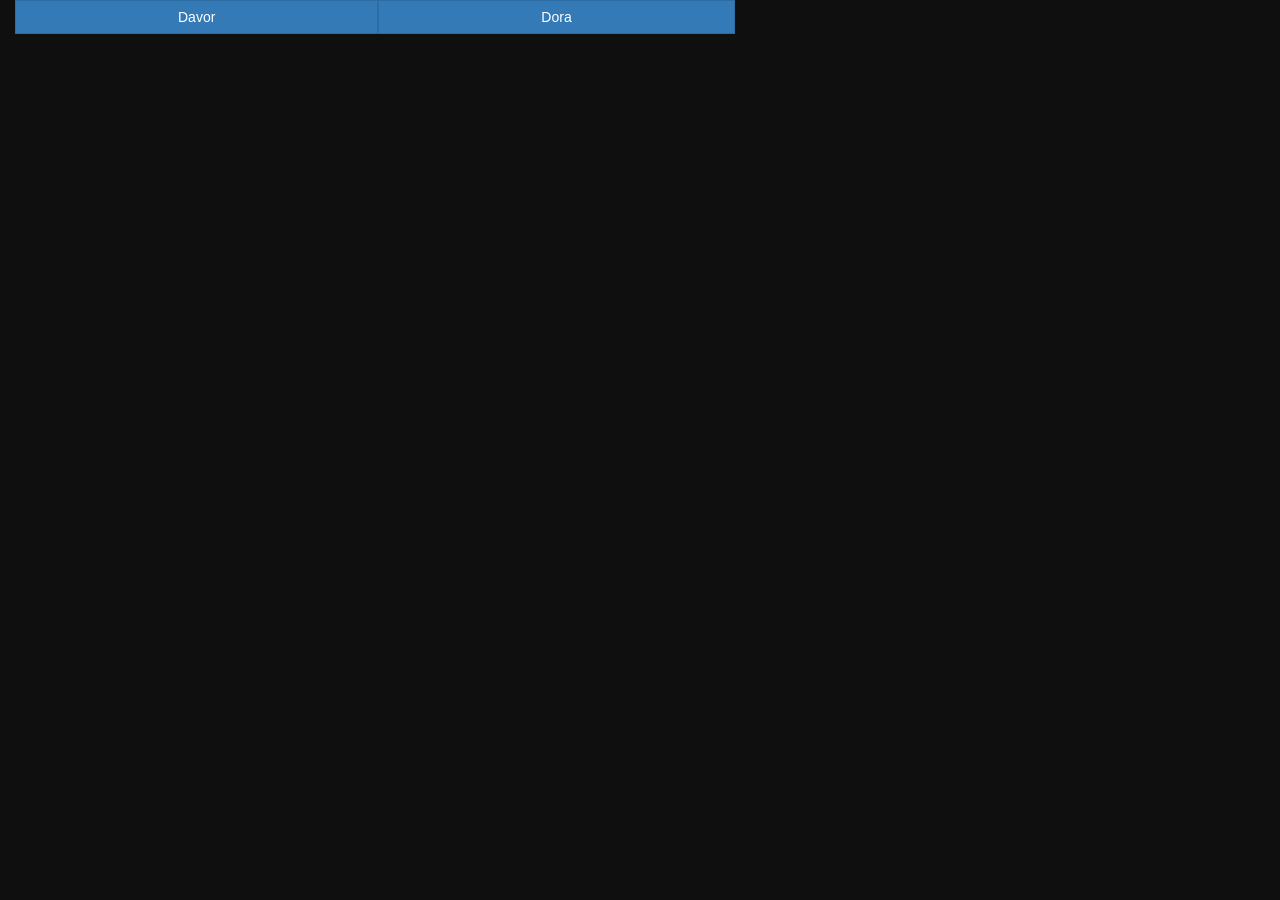
==== index.html @ 9c4010d4 "Create index.html" ====
<!DOCTYPE html>
<html lang="en">
  <head>
    <meta charset="utf-8">
    <meta http-equiv="X-UA-Compatible" content="IE=edge">
    <meta name="viewport" content="width=device-width, initial-scale=1">
    <!-- The above 3 meta tags *must* come first in the head; any other head content must come *after* these tags -->
    <title>OBITELJSKI KAMP 2017</title>

    <!-- Bootstrap -->
<!-- Latest compiled and minified CSS -->
<link rel="stylesheet" href="https://maxcdn.bootstrapcdn.com/bootstrap/3.3.5/css/bootstrap.min.css" integrity="sha512-dTfge/zgoMYpP7QbHy4gWMEGsbsdZeCXz7irItjcC3sPUFtf0kuFbDz/ixG7ArTxmDjLXDmezHubeNikyKGVyQ==" crossorigin="anonymous">

    <!-- HTML5 shim and Respond.js for IE8 support of HTML5 elements and media queries -->
    <!-- WARNING: Respond.js doesn't work if you view the page via file:// -->
    <!--[if lt IE 9]>
      <script src="https://oss.maxcdn.com/html5shiv/3.7.2/html5shiv.min.js"></script>
      <script src="https://oss.maxcdn.com/respond/1.4.2/respond.min.js"></script>
    <![endif]-->

    <style>
body {
    background-color: #0f0f0f;
    color: white;
}
.btn {
    width: 100%;
    border-radius: 0px;
}
iframe {
    margin: 0px !important;
    padding: 0px !important;
    border: 0px !important;
}
.col-md-4 {
    padding: 1px;
    margin: 0px;
}

    </style>
  </head>
  <body>


<div class="container-fluid">
</div>

    <!-- jQuery (necessary for Bootstrap's JavaScript plugins) -->
    <script src="https://ajax.googleapis.com/ajax/libs/jquery/1.11.3/jquery.min.js"></script>

<script>
    var sites = [
     { name: 'Davor',   url: 'http://obiteljskikamp.herokuapp.com' },
     { name: 'Dora',   url: 'http://dorans.herokuapp.com' }
    ];

    var columns = 2;   
    var $placeholder = $('.container-fluid');
    var html = "<table>";
    for (var i = 0; i < sites.length ; i++) {
      if (i % columns == 0) 
        html += '<tr>';
      html += '<td>';
      html += '<div>';
            html += '<button type="button" onclick="window.open(\'' + sites[i].url + '\')" class="btn btn-primary">' + sites[i].name + '</button>';
            html += '<iframe src="' + sites[i].url + '" width="100%" height="500px" scrolling="no"></iframe>';
          html += '</div>';
          html += '</td>';
      if ((i+1) % columns == 0 || i == sites.length - 1) 
        html += '</tr>';
    }
    html += '</table>';
    $placeholder.append(html);
</script>


    <!-- Include all compiled plugins (below), or include individual files as needed -->
  </body>
</html>
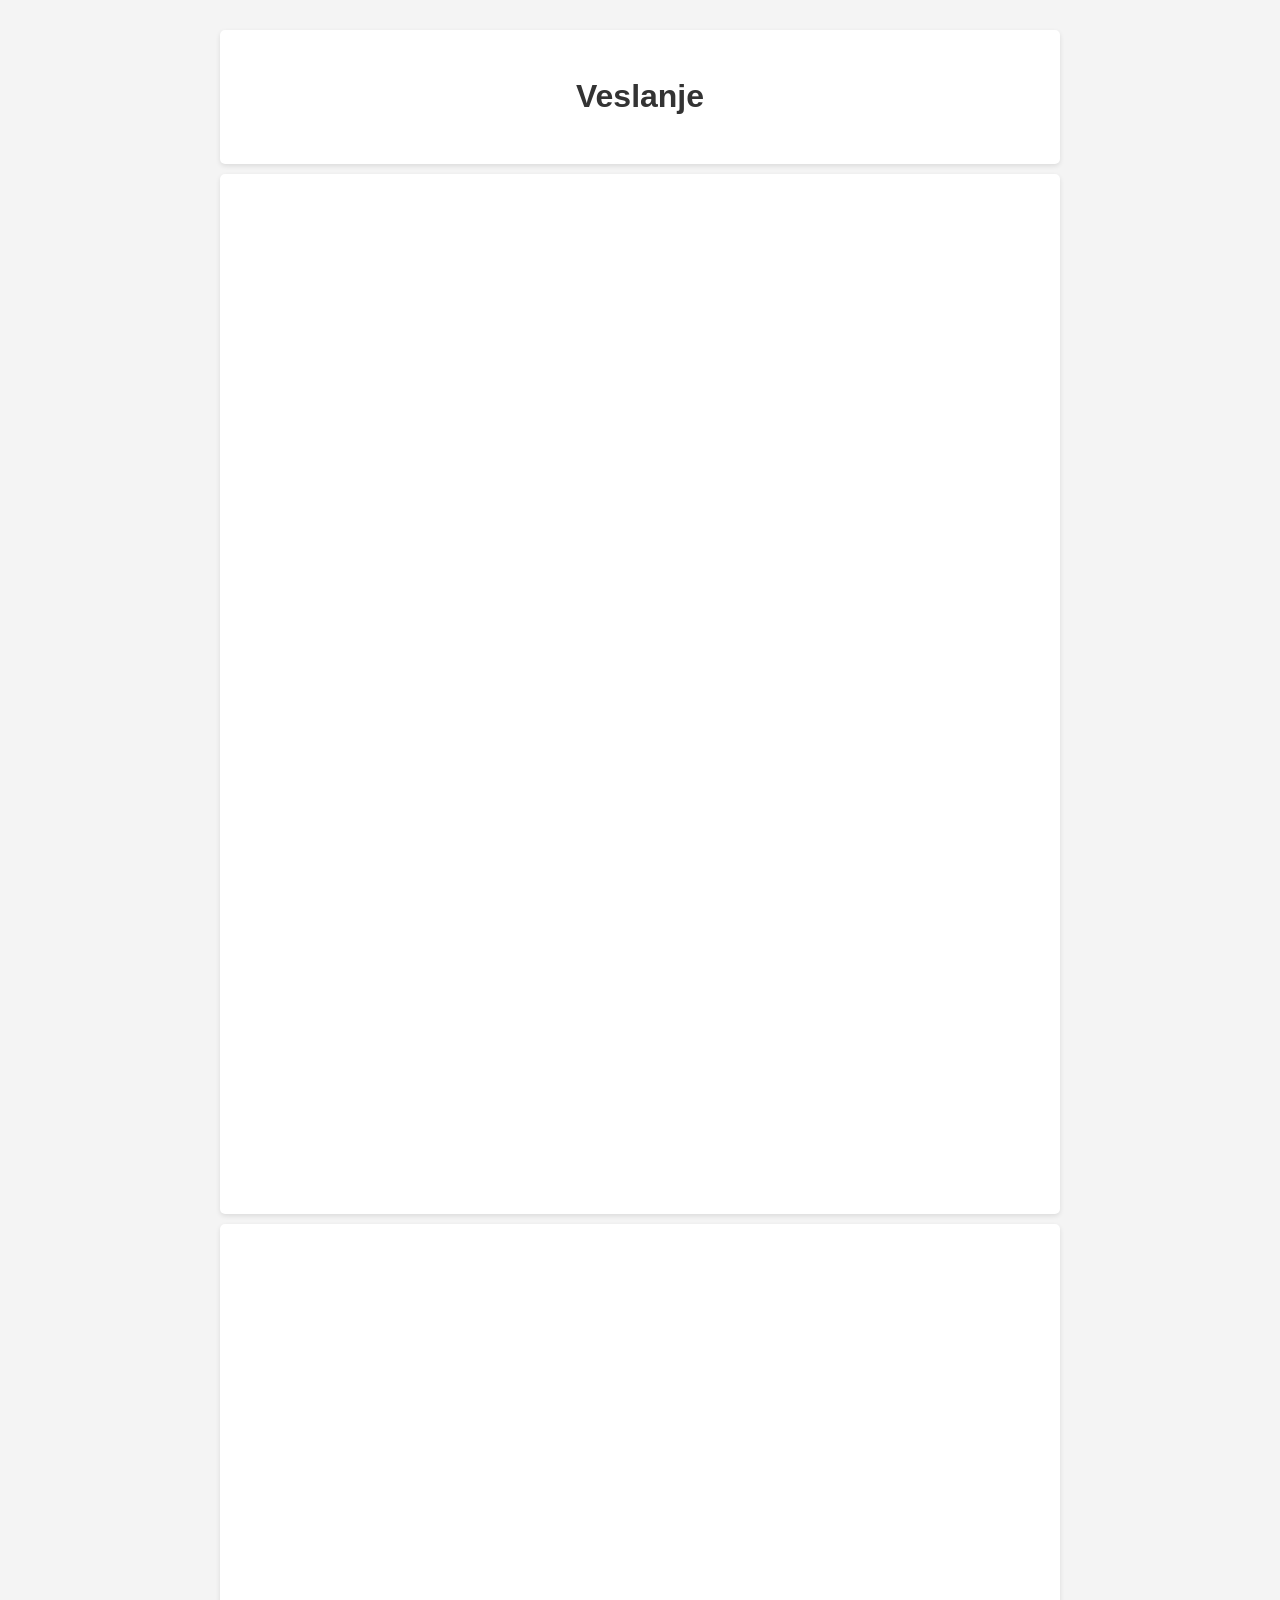
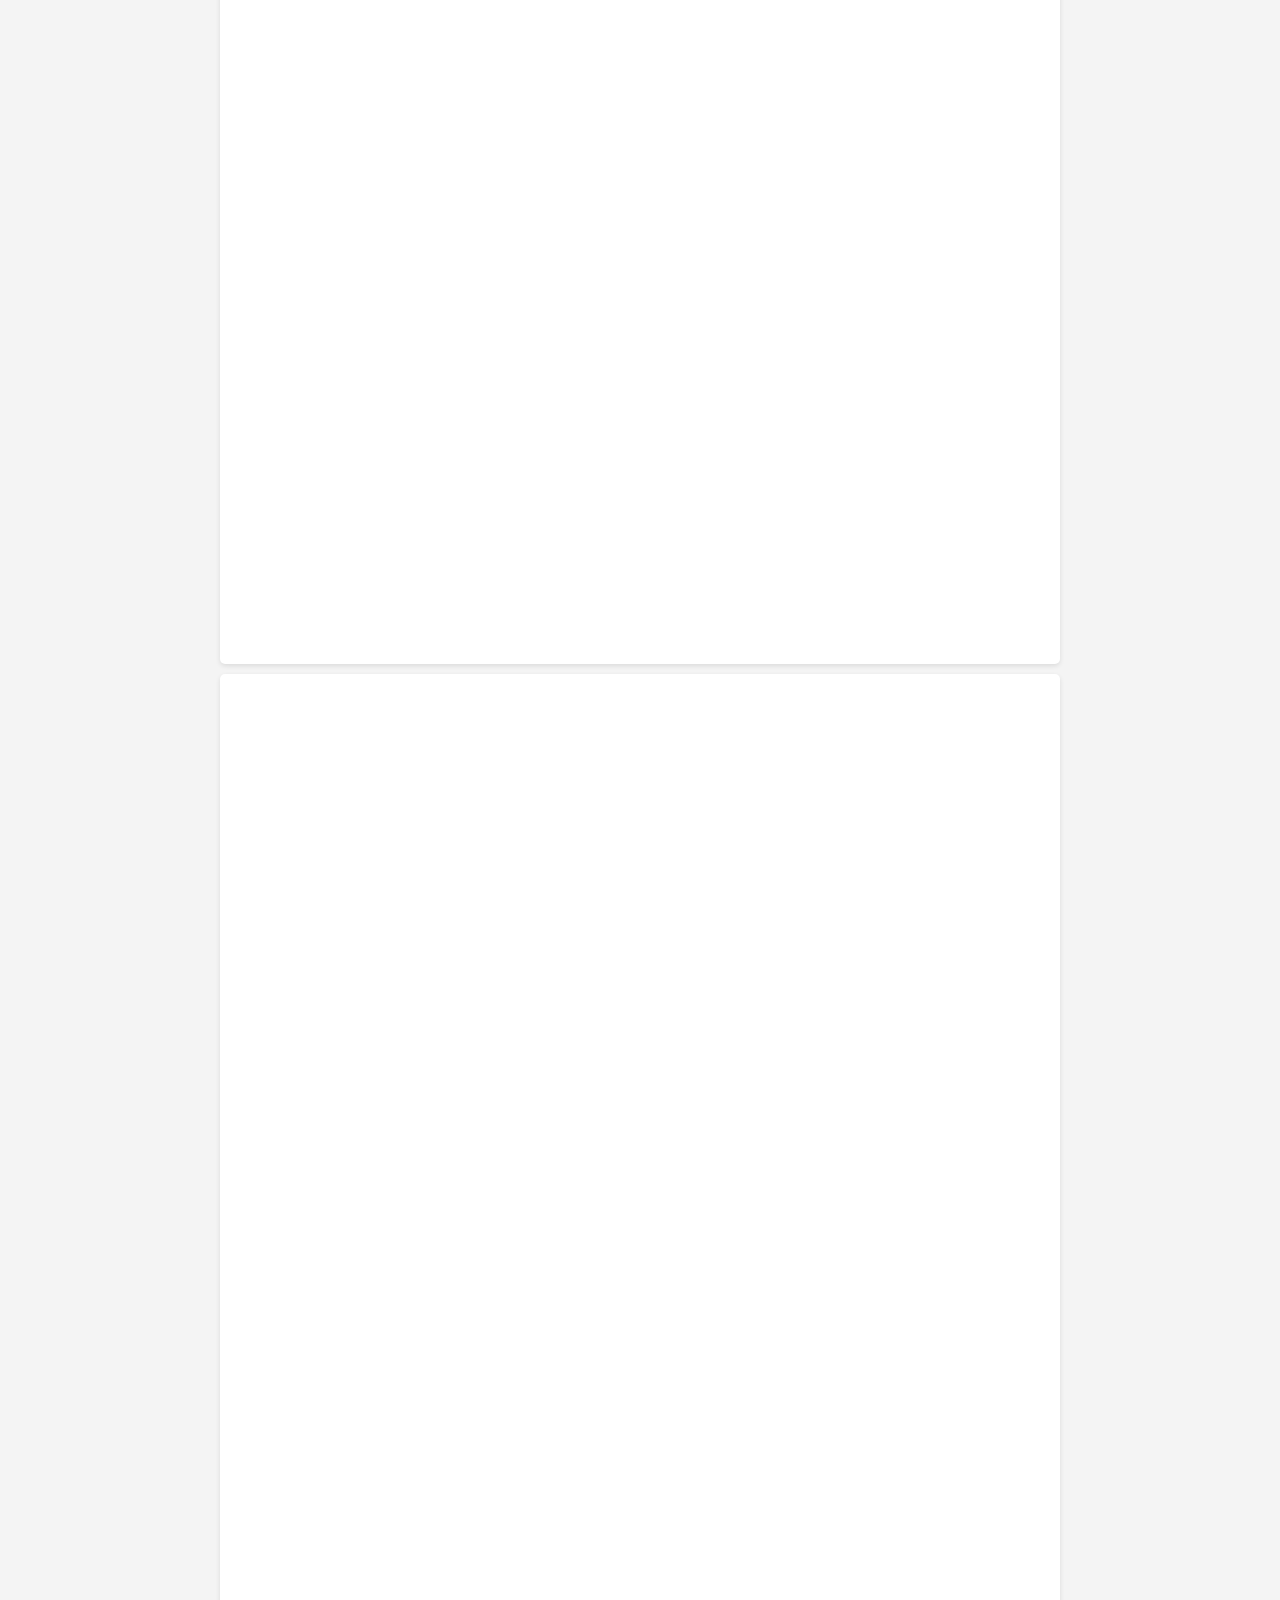
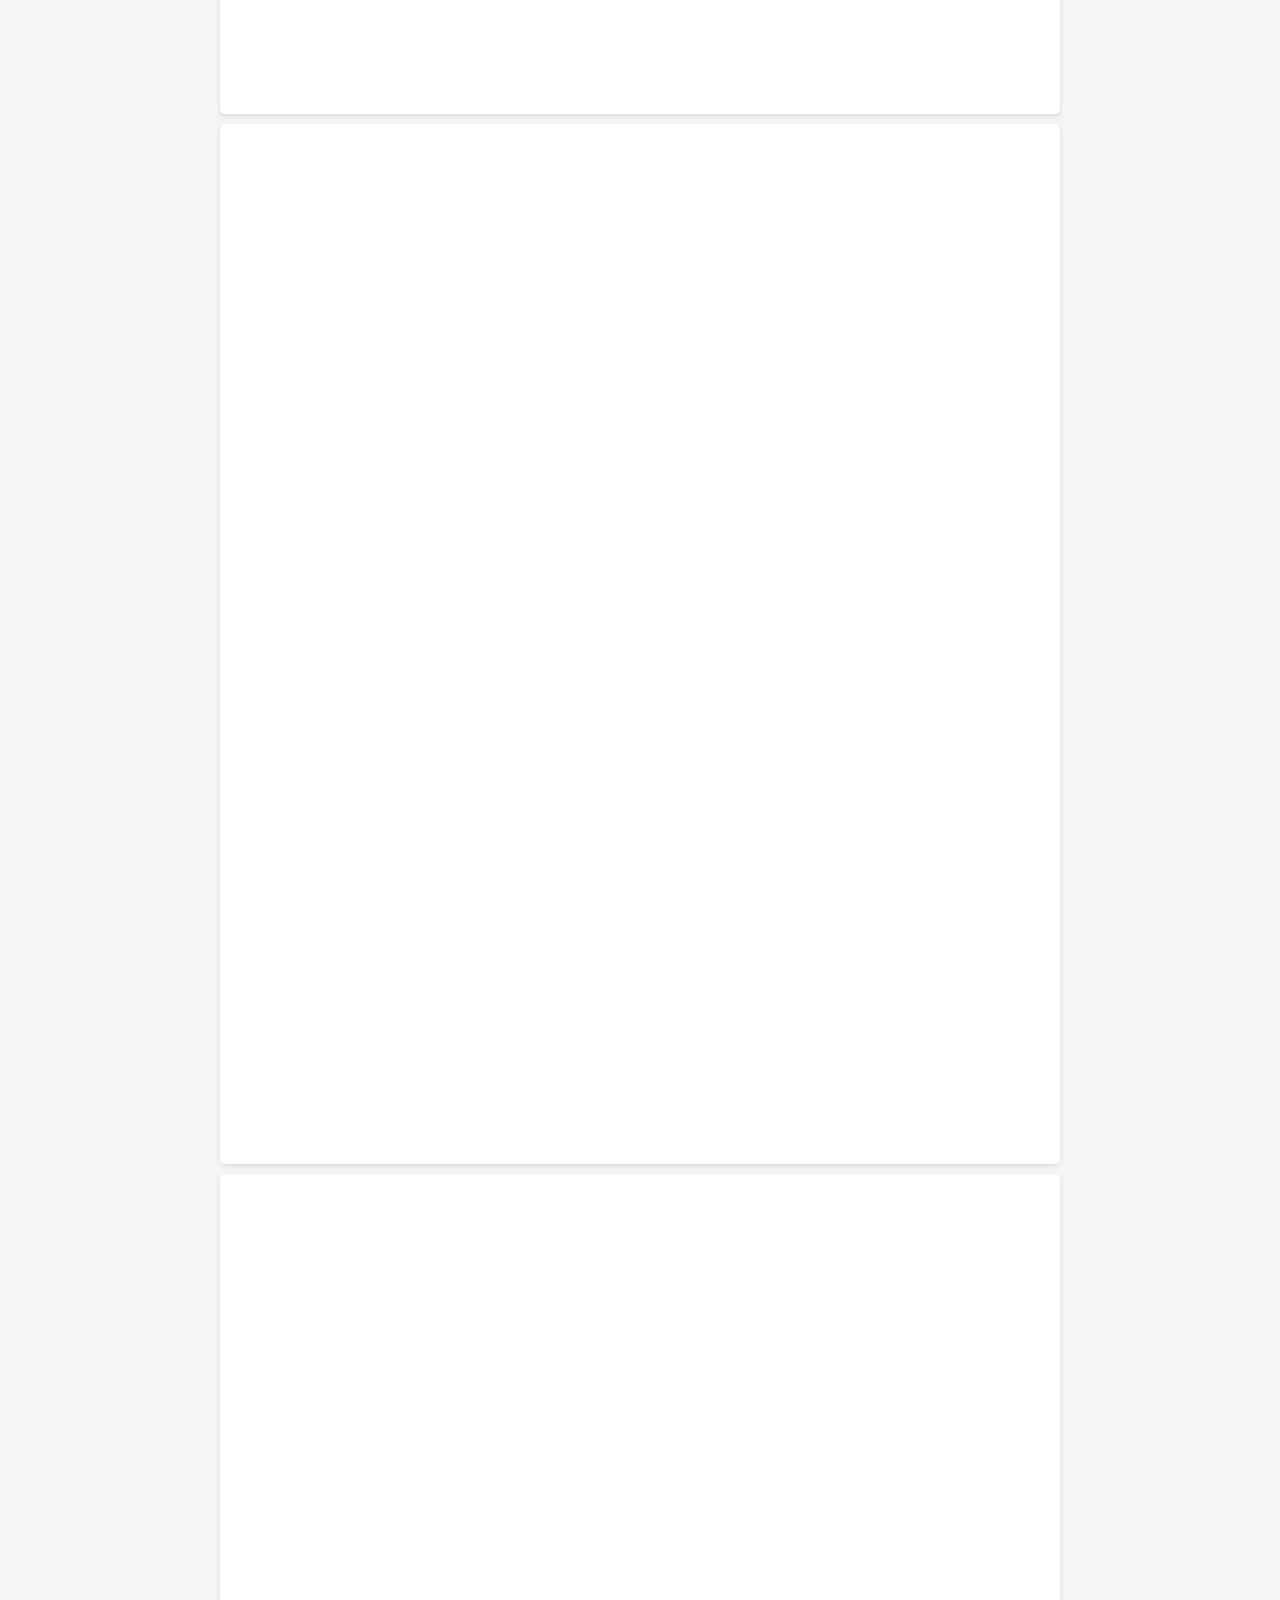
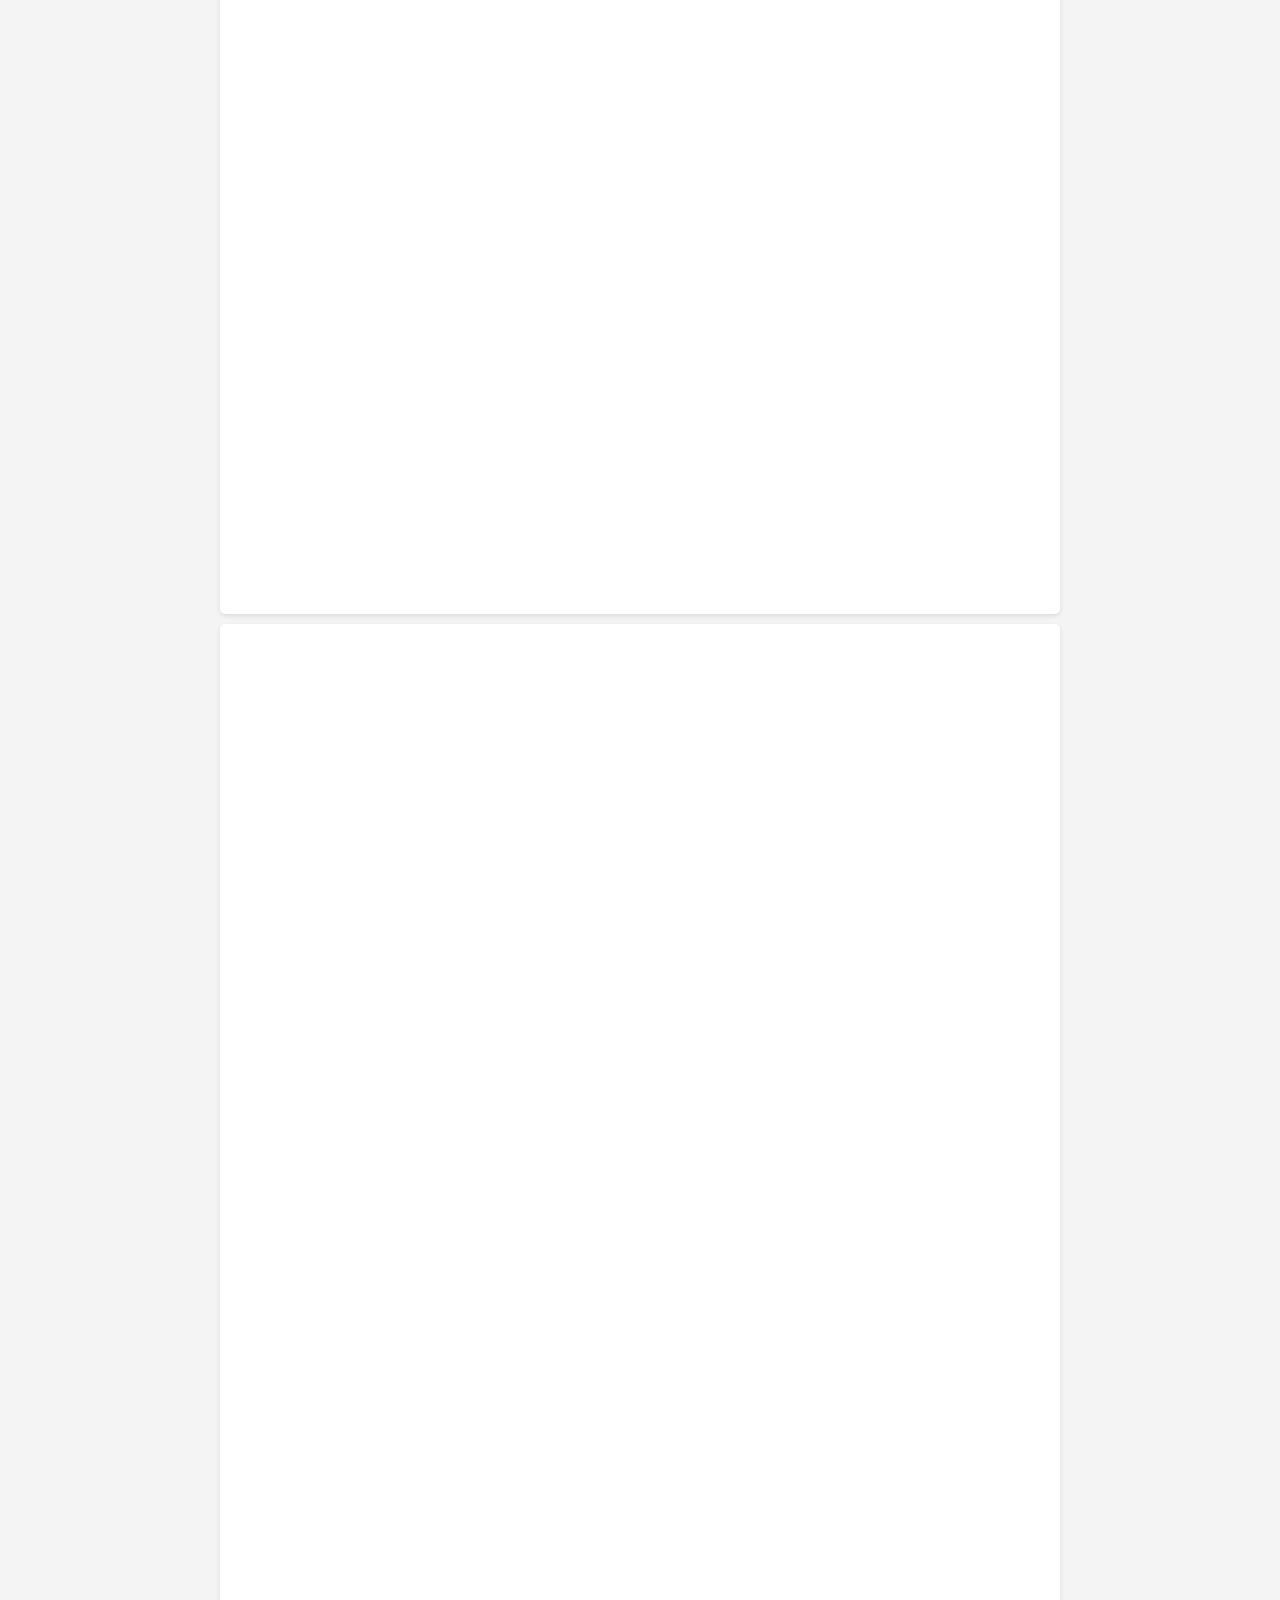
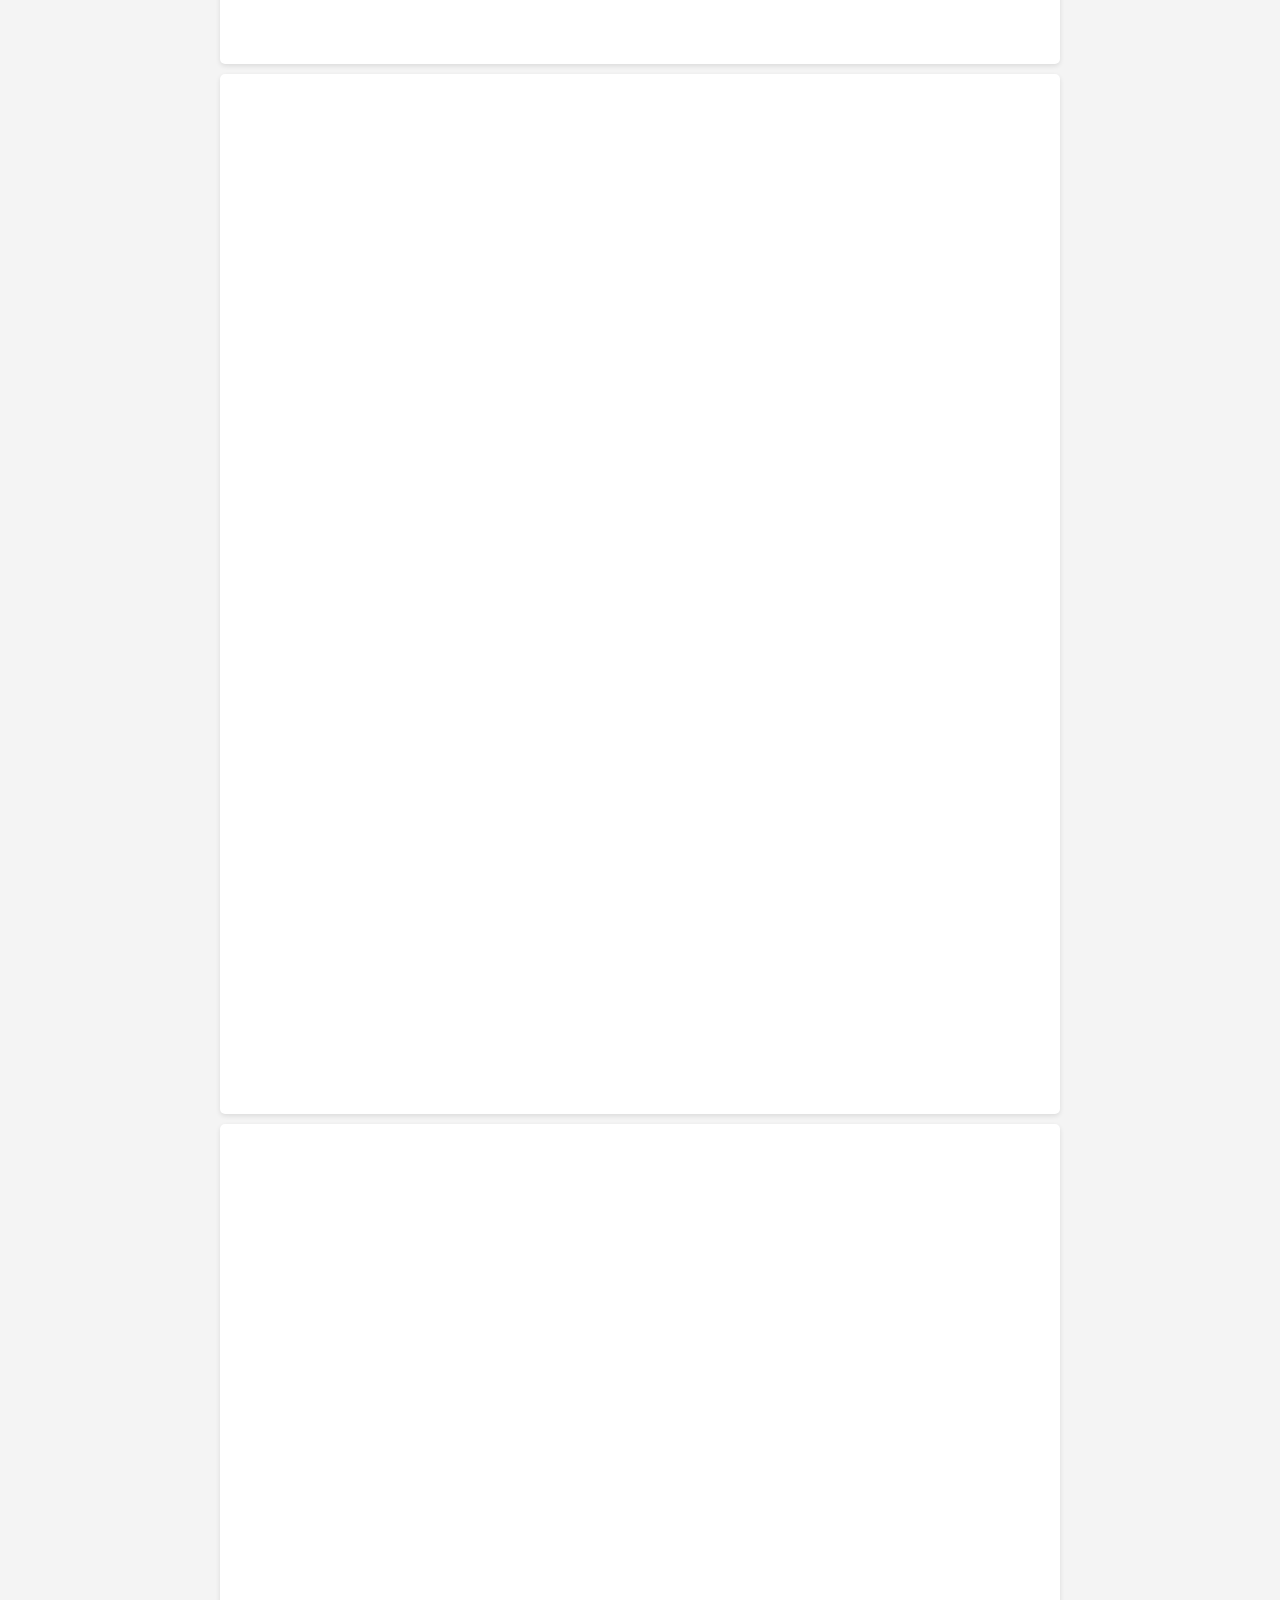
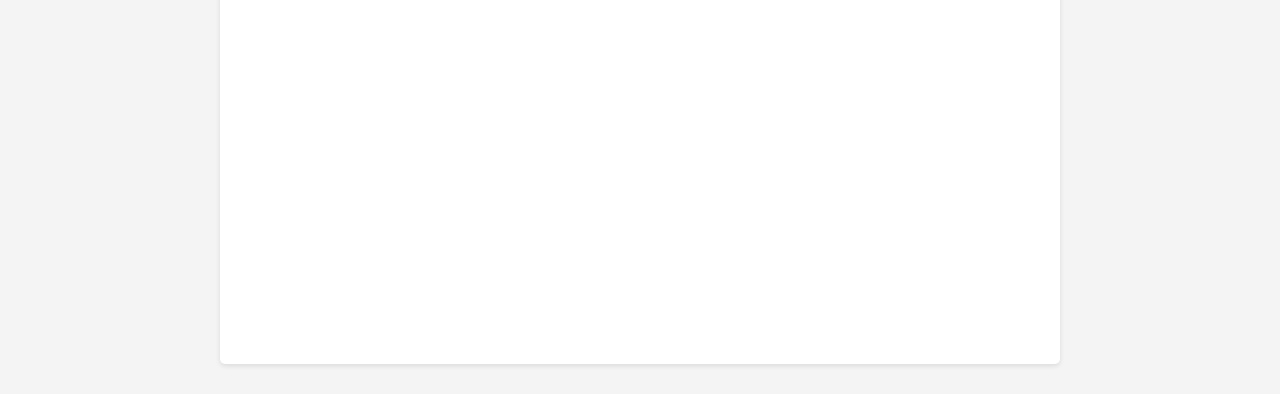
==== commit 110dc254: "Add files via upload" ====
--- a/index.html
+++ b/index.html
@@ -1,79 +1,67 @@
-<!DOCTYPE html>
-<html lang="en">
-  <head>
-    <meta charset="utf-8">
-    <meta http-equiv="X-UA-Compatible" content="IE=edge">
-    <meta name="viewport" content="width=device-width, initial-scale=1">
-    <!-- The above 3 meta tags *must* come first in the head; any other head content must come *after* these tags -->
-    <title>OBITELJSKI KAMP 2017</title>
-
-    <!-- Bootstrap -->
-<!-- Latest compiled and minified CSS -->
-<link rel="stylesheet" href="https://maxcdn.bootstrapcdn.com/bootstrap/3.3.5/css/bootstrap.min.css" integrity="sha512-dTfge/zgoMYpP7QbHy4gWMEGsbsdZeCXz7irItjcC3sPUFtf0kuFbDz/ixG7ArTxmDjLXDmezHubeNikyKGVyQ==" crossorigin="anonymous">
-
-    <!-- HTML5 shim and Respond.js for IE8 support of HTML5 elements and media queries -->
-    <!-- WARNING: Respond.js doesn't work if you view the page via file:// -->
-    <!--[if lt IE 9]>
-      <script src="https://oss.maxcdn.com/html5shiv/3.7.2/html5shiv.min.js"></script>
-      <script src="https://oss.maxcdn.com/respond/1.4.2/respond.min.js"></script>
-    <![endif]-->
-
-    <style>
-body {
-    background-color: #0f0f0f;
-    color: white;
-}
-.btn {
-    width: 100%;
-    border-radius: 0px;
-}
-iframe {
-    margin: 0px !important;
-    padding: 0px !important;
-    border: 0px !important;
-}
-.col-md-4 {
-    padding: 1px;
-    margin: 0px;
-}
-
-    </style>
-  </head>
-  <body>
-
-
-<div class="container-fluid">
-</div>
-
-    <!-- jQuery (necessary for Bootstrap's JavaScript plugins) -->
-    <script src="https://ajax.googleapis.com/ajax/libs/jquery/1.11.3/jquery.min.js"></script>
-
-<script>
-    var sites = [
-     { name: 'Davor',   url: 'http://obiteljskikamp.herokuapp.com' },
-     { name: 'Dora',   url: 'http://dorans.herokuapp.com' }
-    ];
-
-    var columns = 2;   
-    var $placeholder = $('.container-fluid');
-    var html = "<table>";
-    for (var i = 0; i < sites.length ; i++) {
-      if (i % columns == 0) 
-        html += '<tr>';
-      html += '<td>';
-      html += '<div>';
-            html += '<button type="button" onclick="window.open(\'' + sites[i].url + '\')" class="btn btn-primary">' + sites[i].name + '</button>';
-            html += '<iframe src="' + sites[i].url + '" width="100%" height="500px" scrolling="no"></iframe>';
-          html += '</div>';
-          html += '</td>';
-      if ((i+1) % columns == 0 || i == sites.length - 1) 
-        html += '</tr>';
-    }
-    html += '</table>';
-    $placeholder.append(html);
-</script>
-
-
-    <!-- Include all compiled plugins (below), or include individual files as needed -->
-  </body>
-</html>
+<!DOCTYPE html>
+<html lang="en">
+<head>
+    <meta charset="UTF-8">
+    <meta name="viewport" content="width=device-width, initial-scale=1.0">
+    <title>My Website</title>
+    <style>
+        body {
+            font-family: Arial, sans-serif;
+            line-height: 1.6;
+            margin: 0;
+            padding: 20px;
+            background-color: #f4f4f4;
+        }
+        .container {
+            max-width: 800px;
+            margin: 10px auto;
+            background-color: white;
+            padding: 20px;
+            border-radius: 5px;
+            box-shadow: 0 2px 5px rgba(0,0,0,0.1);
+            display: flex;
+            justify-content: center;
+        }
+        h1 {
+            color: #333;
+        }
+    </style>
+</head>
+<body>
+    <div class="container">
+        <h1>Veslanje</h1>
+    </div>
+    <div class="container">
+        <!-- VKZGB -->
+        <iframe src="https://www.facebook.com/plugins/page.php?href=https%3A%2F%2Fwww.facebook.com%2FVKZGB&tabs=timeline&width=500&height=1000&small_header=true&adapt_container_width=true&hide_cover=true&show_facepile=true&appId" width="500" height="1000" style="border:none;overflow:hidden" scrolling="no" frameborder="0" allowfullscreen="true" allow="autoplay; clipboard-write; encrypted-media; picture-in-picture; web-share"></iframe>
+    </div>
+    <div class="container">
+    <!-- Karlovac -->
+    <iframe src="https://www.facebook.com/plugins/page.php?href=https%3A%2F%2Fwww.facebook.com%2FVKKarlovac&tabs=timeline&width=500&height=1000&small_header=true&adapt_container_width=true&hide_cover=true&show_facepile=true&appId" width="500" height="1000" style="border:none;overflow:hidden" scrolling="no" frameborder="0" allowfullscreen="true" allow="autoplay; clipboard-write; encrypted-media; picture-in-picture; web-share"></iframe>
+    </div>
+    <div class="container">
+    <!-- Istra -->
+    <iframe src="https://www.facebook.com/plugins/page.php?href=https%3A%2F%2Fwww.facebook.com%2Fvkistra%2F&tabs=timeline&width=500&height=1000&small_header=true&adapt_container_width=true&hide_cover=true&show_facepile=true&appId" width="500" height="1000" style="border:none;overflow:hidden" scrolling="no" frameborder="0" allowfullscreen="true" allow="autoplay; clipboard-write; encrypted-media; picture-in-picture; web-share"></iframe>
+    </div>
+    <div class="container">
+    <!-- Jadran -->
+    <iframe src="https://www.facebook.com/plugins/page.php?href=https%3A%2F%2Fwww.facebook.com%2Fvkjadranri%2F&tabs=timeline&width=500&height=1000&small_header=true&adapt_container_width=true&hide_cover=true&show_facepile=true&appId" width="500" height="1000" style="border:none;overflow:hidden" scrolling="no" frameborder="0" allowfullscreen="true" allow="autoplay; clipboard-write; encrypted-media; picture-in-picture; web-share"></iframe>
+    </div>
+    <div class="container">
+    <!-- Iktus -->
+    <iframe src="https://www.facebook.com/plugins/page.php?href=https%3A%2F%2Fwww.facebook.com%2Fiktusosijek%2F&tabs=timeline&width=500&height=1000&small_header=true&adapt_container_width=true&hide_cover=true&show_facepile=true&appId" width="500" height="1000" style="border:none;overflow:hidden" scrolling="no" frameborder="0" allowfullscreen="true" allow="autoplay; clipboard-write; encrypted-media; picture-in-picture; web-share"></iframe>
+    </div>
+    <div class="container">
+    <!-- Mornar -->
+    <iframe src="https://www.facebook.com/plugins/page.php?href=https%3A%2F%2Fwww.facebook.com%2Fhvkmornar%2F&tabs=timeline&width=500&height=1000&small_header=true&adapt_container_width=true&hide_cover=true&show_facepile=true&appId" width="500" height="1000" style="border:none;overflow:hidden" scrolling="no" frameborder="0" allowfullscreen="true" allow="autoplay; clipboard-write; encrypted-media; picture-in-picture; web-share"></iframe>
+    </div>
+    <div class="container">
+    <!-- HVS -->
+    <iframe src="https://www.facebook.com/plugins/page.php?href=https%3A%2F%2Fwww.facebook.com%2FHrvatskiveslackisavez%2F&tabs=timeline&width=500&height=1000&small_header=true&adapt_container_width=true&hide_cover=true&show_facepile=true&appId" width="500" height="1000" style="border:none;overflow:hidden" scrolling="no" frameborder="0" allowfullscreen="true" allow="autoplay; clipboard-write; encrypted-media; picture-in-picture; web-share"></iframe>
+    </div>
+    <div class="container">
+        <!-- Embedded PDF Calendar -->
+        <iframe src="https://cdn.prod.website-files.com/6889b4db4bd074608ba06b54/6968f2a64717e55147de49fa_44699cfedc5bad3c052905b165148a25_Kalendar%20natjecanja%20HVS-a%20za%202026%20%281%29.pdf" width="100%" height="800" style="border:none;"></iframe>
+    </div>
+</body>
+</html>
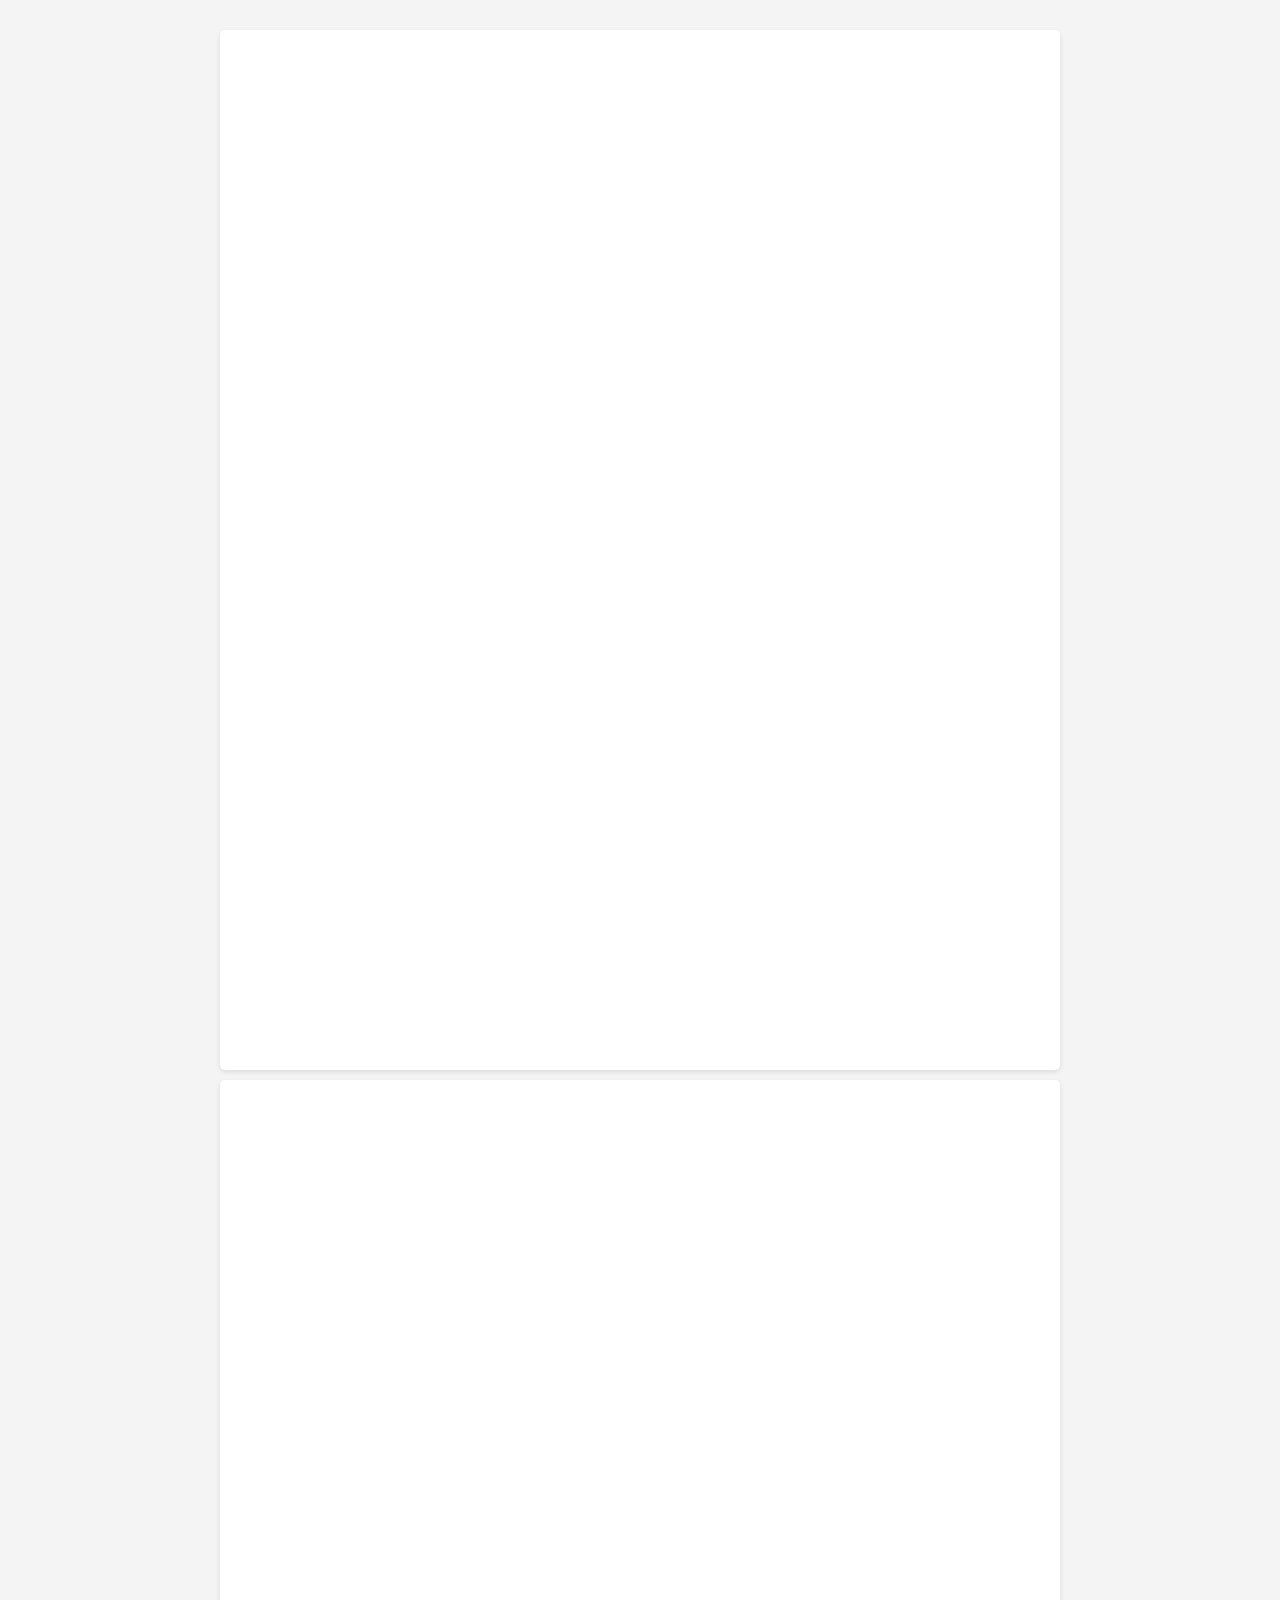
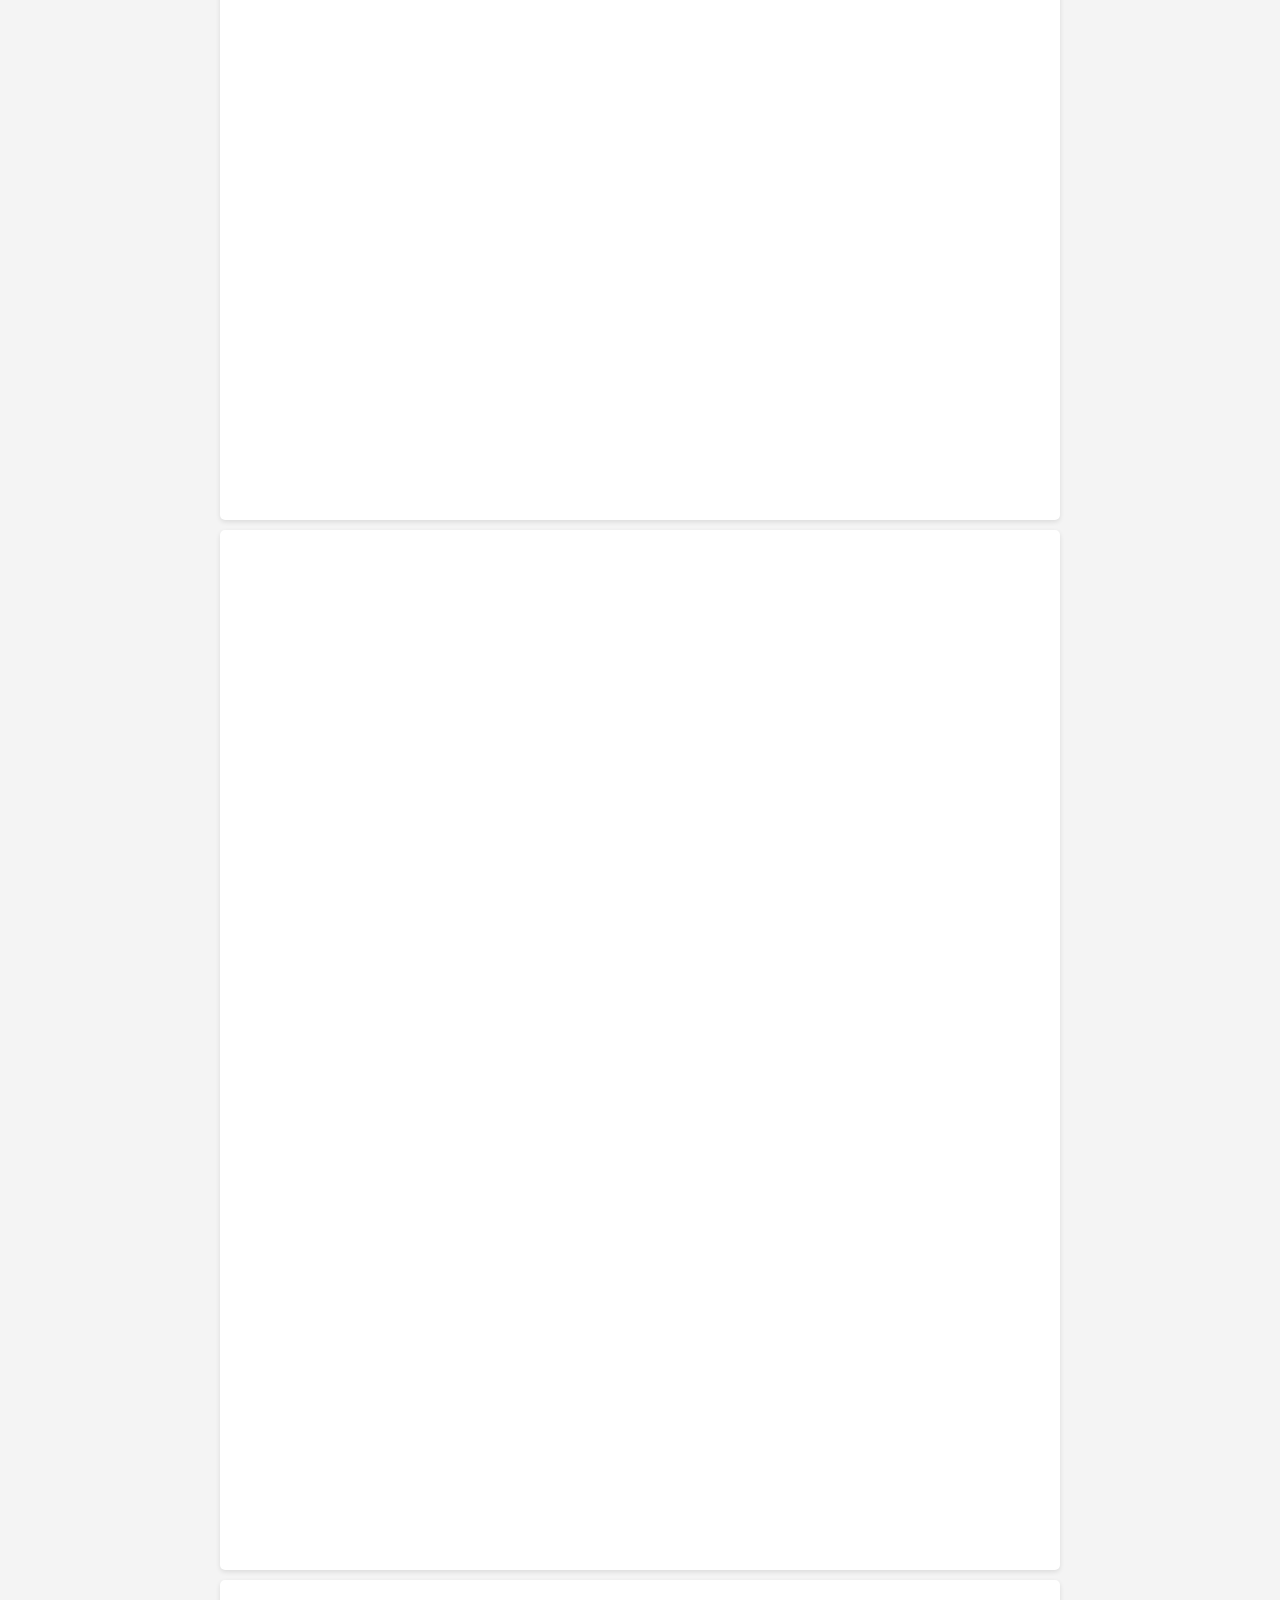
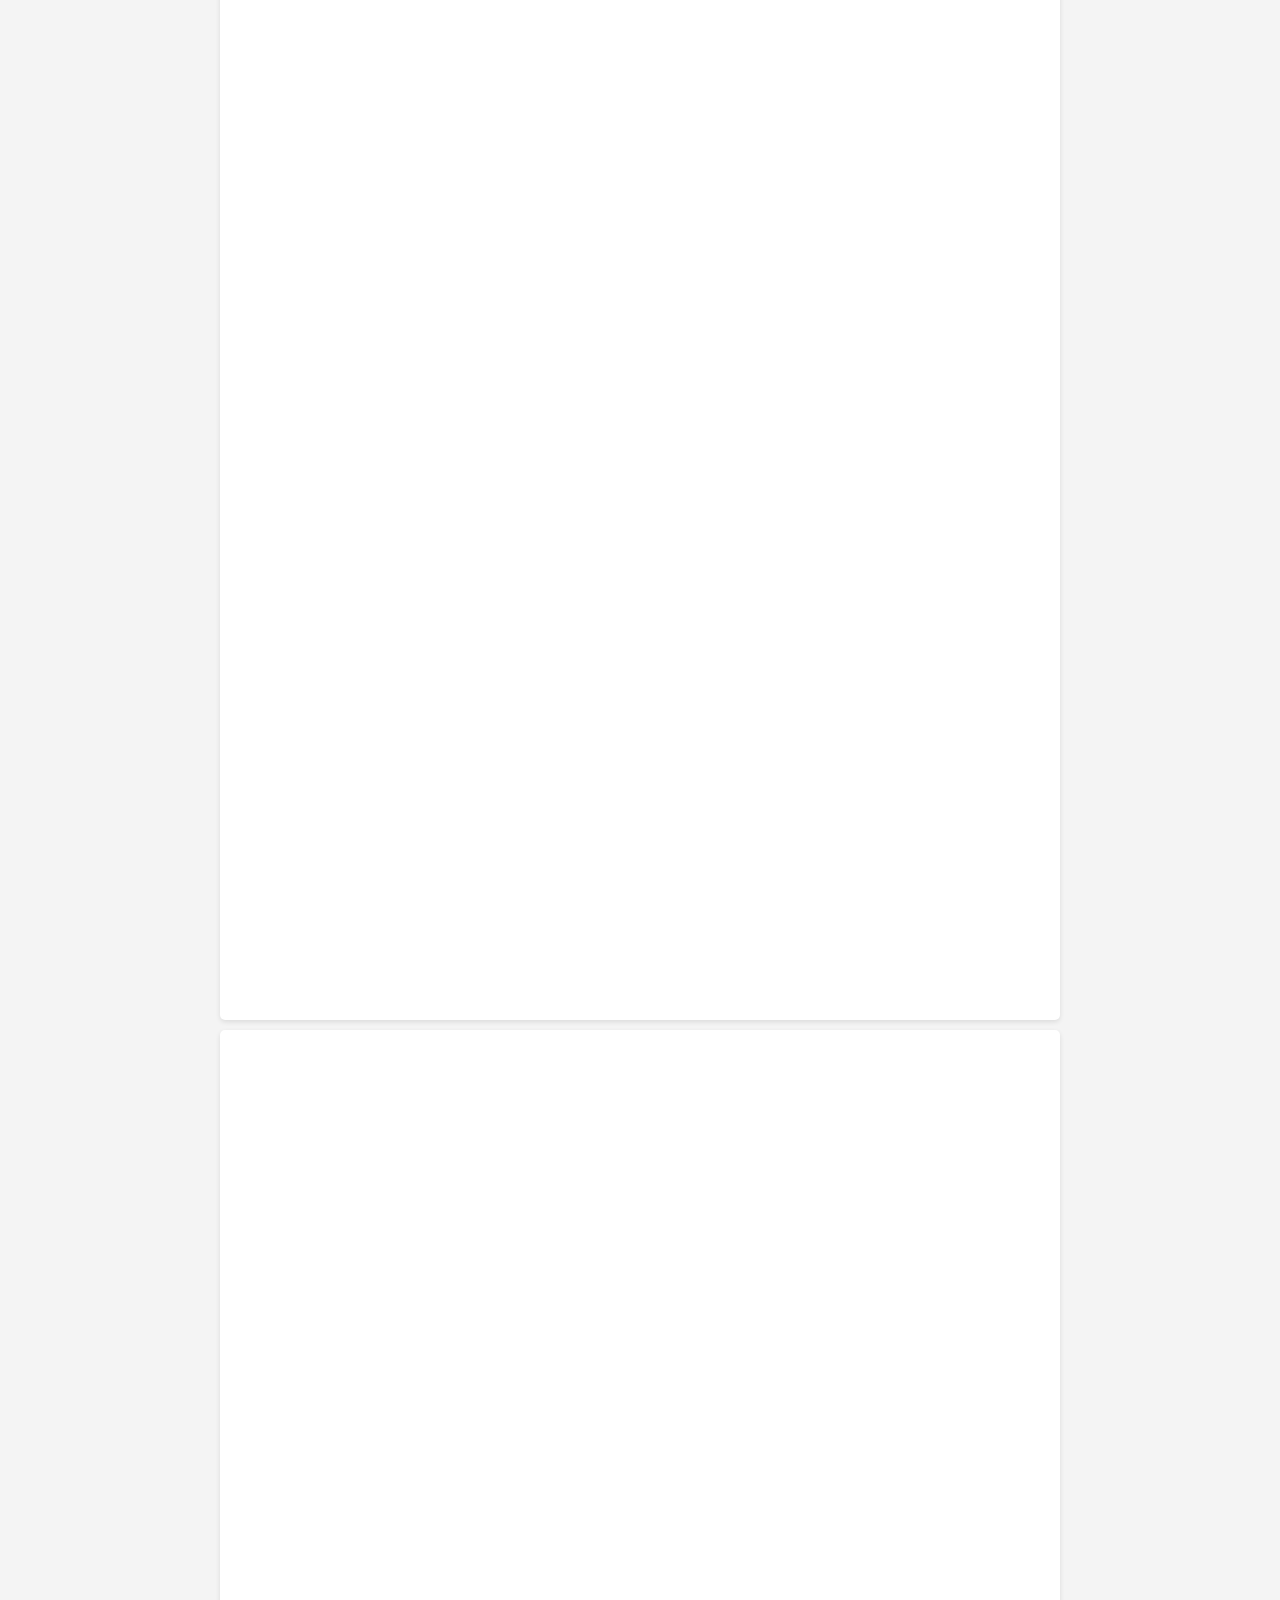
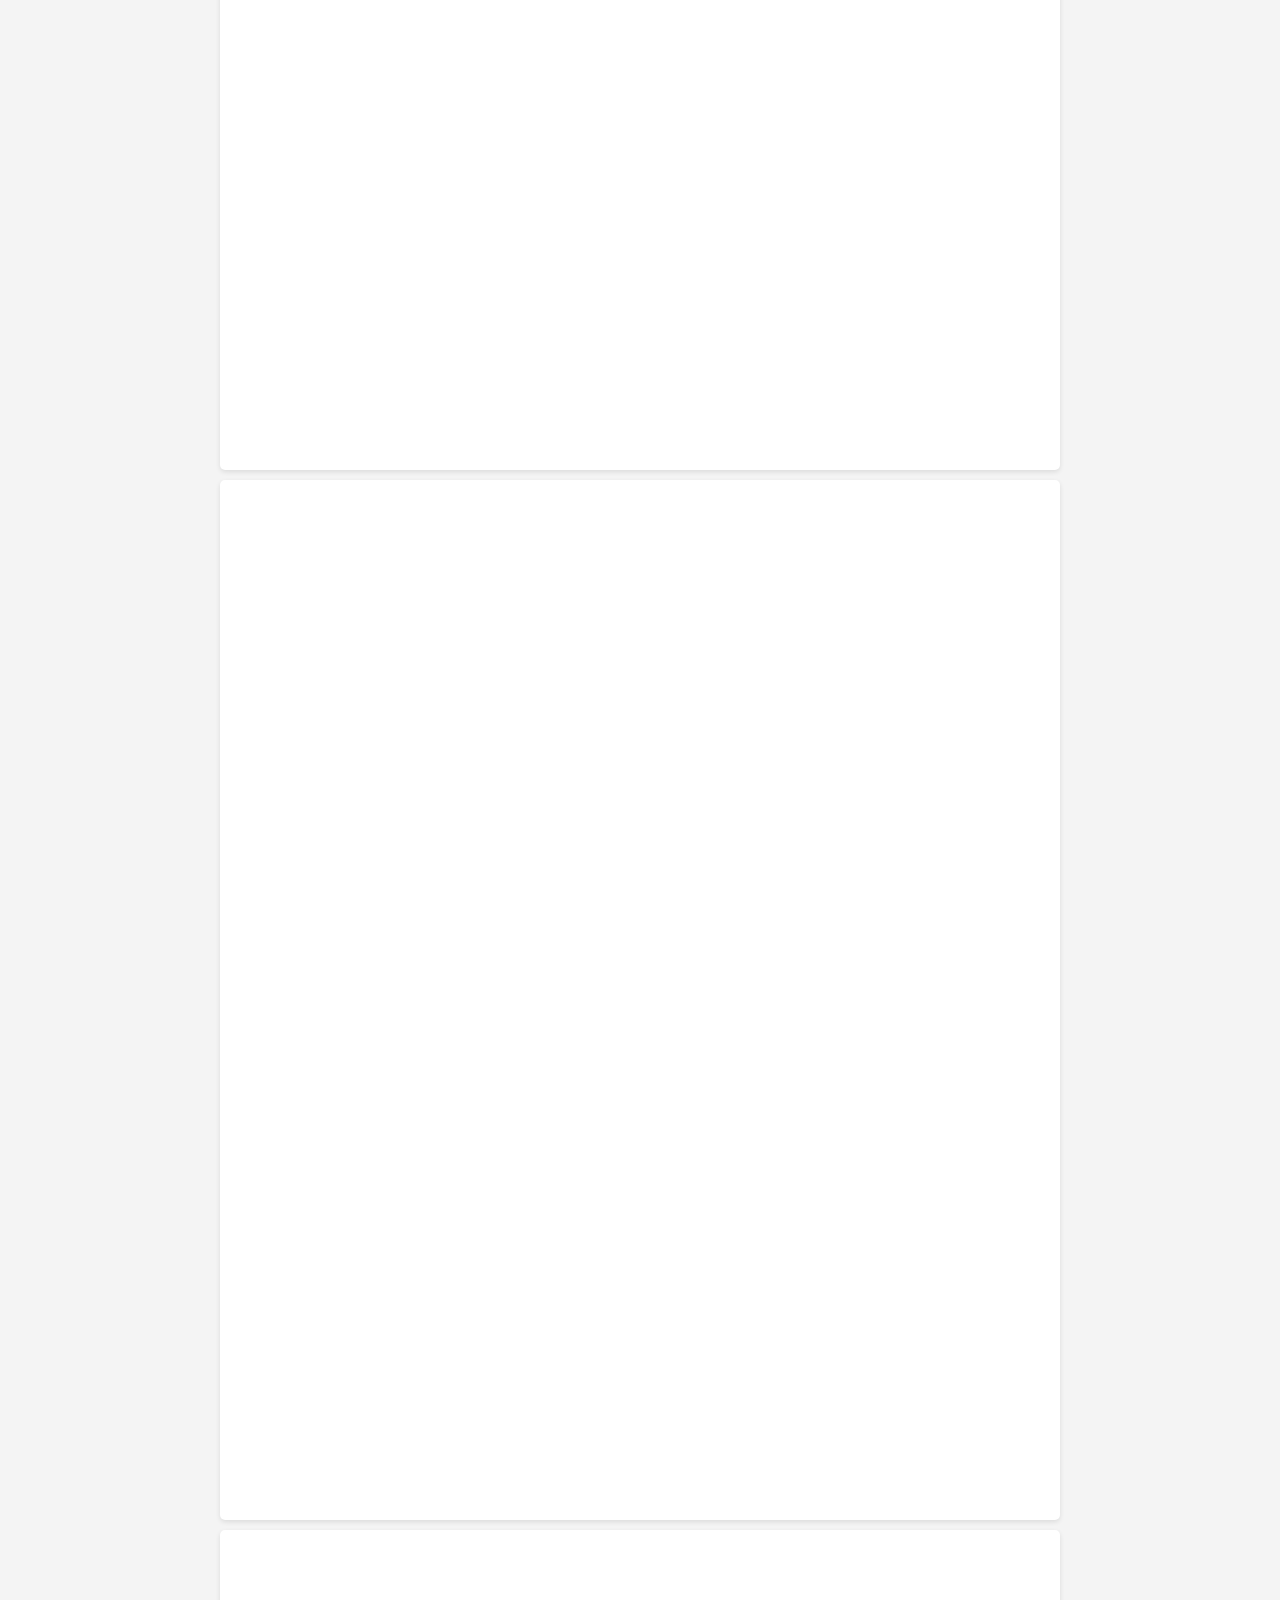
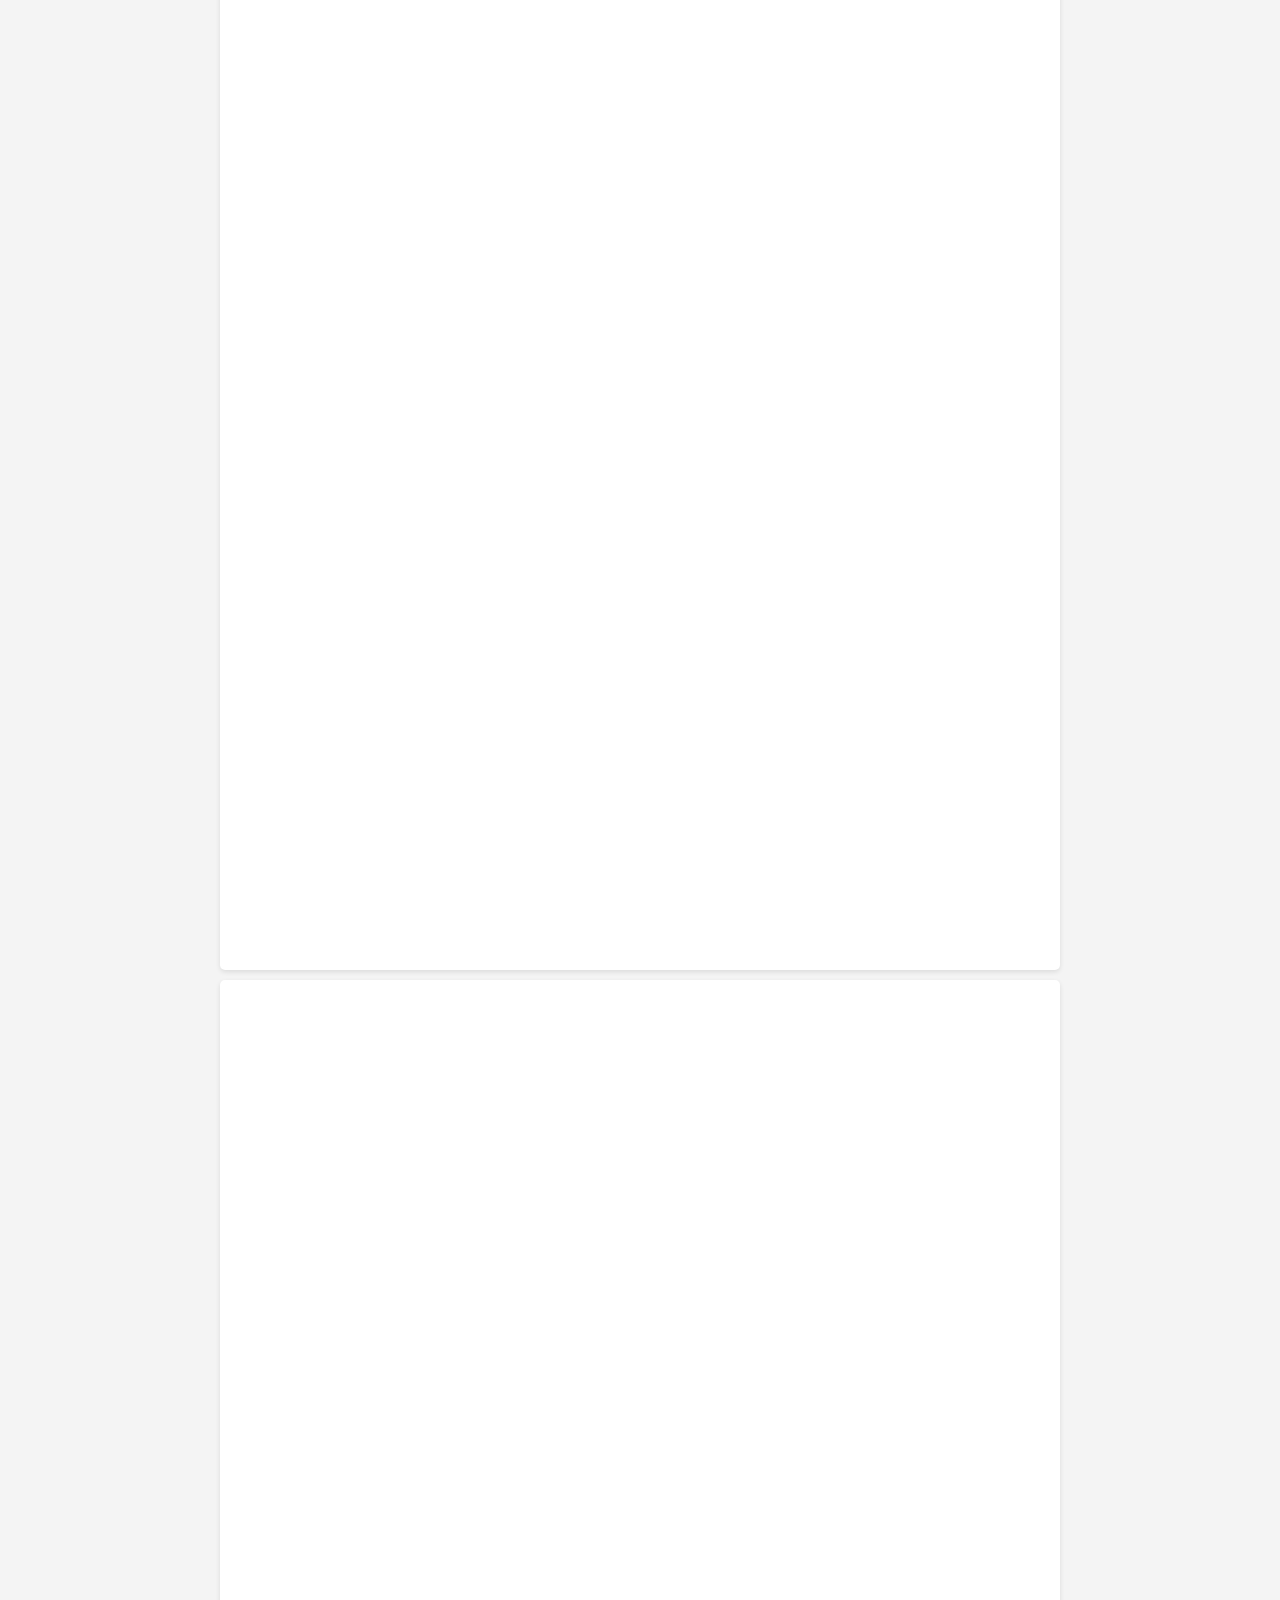
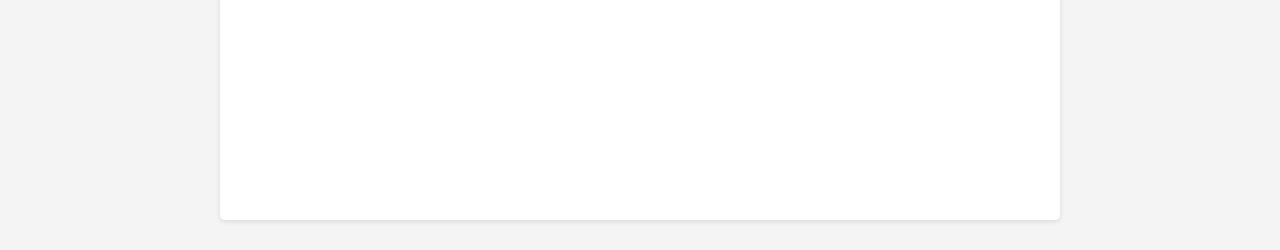
==== commit 723d70b4: "Update HTML structure and content for Veslanje" ====
--- a/index.html
+++ b/index.html
@@ -3,7 +3,7 @@
 <head>
     <meta charset="UTF-8">
     <meta name="viewport" content="width=device-width, initial-scale=1.0">
-    <title>My Website</title>
+    <title>Veslanje</title>
     <style>
         body {
             font-family: Arial, sans-serif;
@@ -28,9 +28,6 @@
     </style>
 </head>
 <body>
-    <div class="container">
-        <h1>Veslanje</h1>
-    </div>
     <div class="container">
         <!-- VKZGB -->
         <iframe src="https://www.facebook.com/plugins/page.php?href=https%3A%2F%2Fwww.facebook.com%2FVKZGB&tabs=timeline&width=500&height=1000&small_header=true&adapt_container_width=true&hide_cover=true&show_facepile=true&appId" width="500" height="1000" style="border:none;overflow:hidden" scrolling="no" frameborder="0" allowfullscreen="true" allow="autoplay; clipboard-write; encrypted-media; picture-in-picture; web-share"></iframe>
@@ -65,3 +62,4 @@
     </div>
 </body>
 </html>
+
